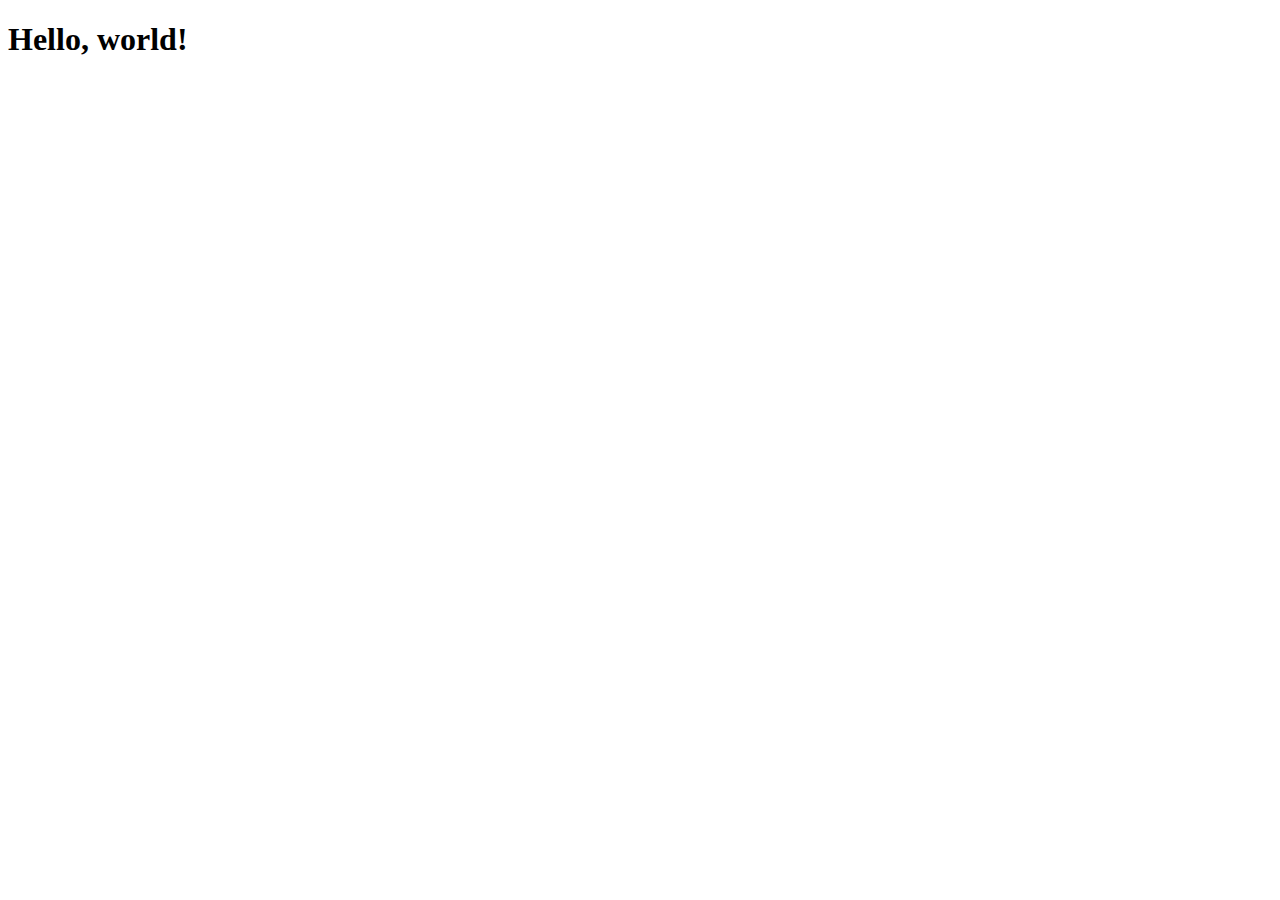
==== index.html @ 3a5f45d5 "clean code" ====
<!doctype html>
<html lang="en">
  <head>
    <!-- Required meta tags -->
    <meta charset="utf-8">
    <meta name="viewport" content="width=device-width, initial-scale=1">

    <!-- Bootstrap CSS -->
    <link href="https://cdn.jsdelivr.net/npm/bootstrap@5.0.2/dist/css/bootstrap.min.css" rel="stylesheet" integrity="sha384-EVSTQN3/azprG1Anm3QDgpJLIm9Nao0Yz1ztcQTwFspd3yD65VohhpuuCOmLASjC" crossorigin="anonymous">

    <title>Hello, world!</title>
  </head>
  <body>
    <h1>Hello, world!</h1>

    <!-- Optional JavaScript; choose one of the two! -->

    <!-- Option 1: Bootstrap Bundle with Popper -->
    <script src="https://cdn.jsdelivr.net/npm/bootstrap@5.0.2/dist/js/bootstrap.bundle.min.js" integrity="sha384-MrcW6ZMFYlzcLA8Nl+NtUVF0sA7MsXsP1UyJoMp4YLEuNSfAP+JcXn/tWtIaxVXM" crossorigin="anonymous"></script>

    <!-- Option 2: Separate Popper and Bootstrap JS -->
    <!--
    <script src="https://cdn.jsdelivr.net/npm/@popperjs/core@2.9.2/dist/umd/popper.min.js" integrity="sha384-IQsoLXl5PILFhosVNubq5LC7Qb9DXgDA9i+tQ8Zj3iwWAwPtgFTxbJ8NT4GN1R8p" crossorigin="anonymous"></script>
    <script src="https://cdn.jsdelivr.net/npm/bootstrap@5.0.2/dist/js/bootstrap.min.js" integrity="sha384-cVKIPhGWiC2Al4u+LWgxfKTRIcfu0JTxR+EQDz/bgldoEyl4H0zUF0QKbrJ0EcQF" crossorigin="anonymous"></script>
    -->
  </body>
</html>
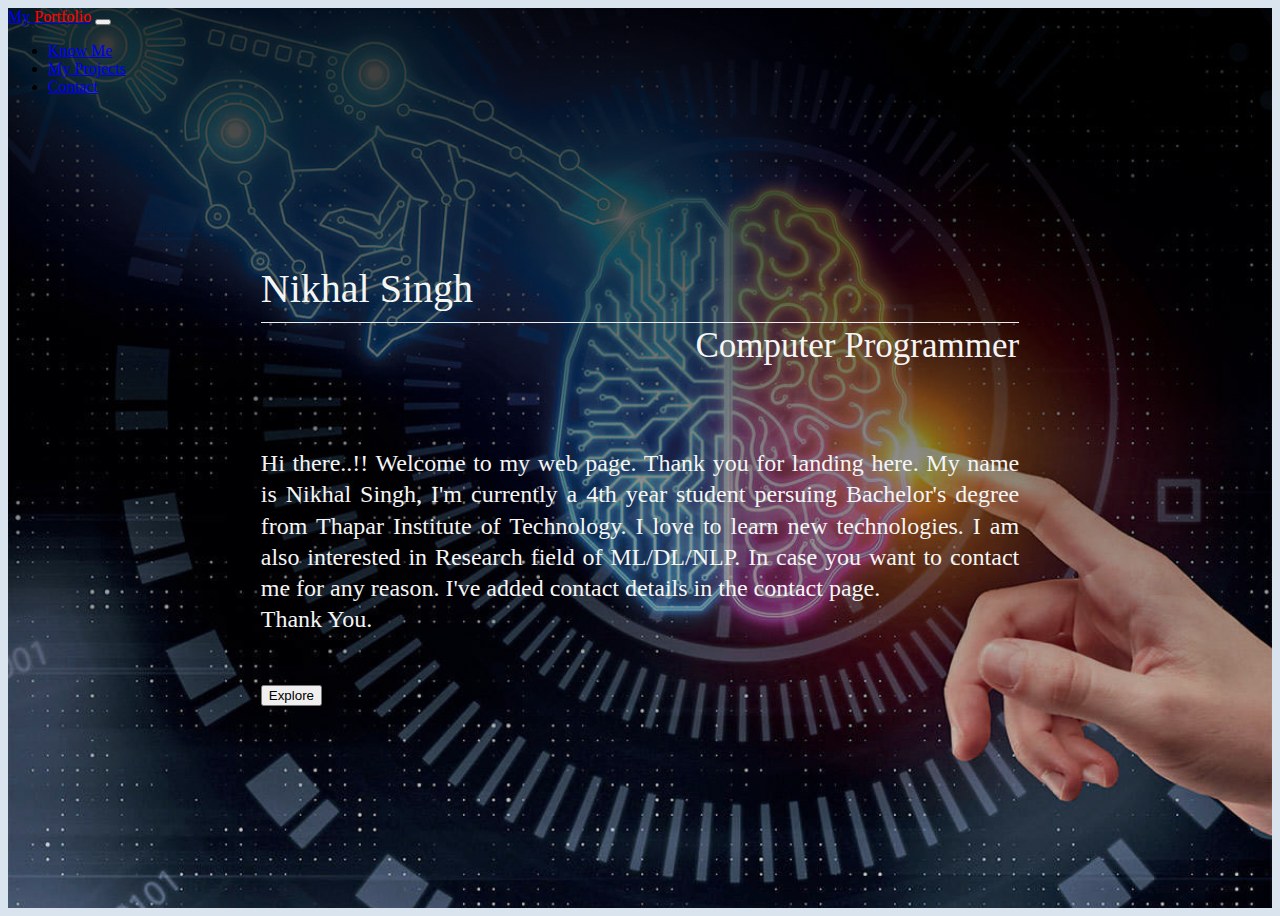
==== commit 32044210: "add landing page" ====
--- a/index.html
+++ b/index.html
@@ -8,10 +8,66 @@
     <!-- Bootstrap CSS -->
     <link href="https://cdn.jsdelivr.net/npm/bootstrap@5.0.2/dist/css/bootstrap.min.css" rel="stylesheet" integrity="sha384-EVSTQN3/azprG1Anm3QDgpJLIm9Nao0Yz1ztcQTwFspd3yD65VohhpuuCOmLASjC" crossorigin="anonymous">
 
-    <title>Hello, world!</title>
+    <link rel="stylesheet" href="./styles/main.css">
+
+    <title>Nikhal Singh</title>
+    <link rel="icon" href="./imgs/avtar.png" type = "images/png">
   </head>
   <body>
-    <h1>Hello, world!</h1>
+
+    <section class="home">
+
+        <nav class="navbar navbar-expand-lg navbar-dark bg-dark">
+            <div class="container-fluid">
+              <a class="navbar-brand" href="index.html">My <span style="color: red;"> Portfolio</span></a>
+              <button class="navbar-toggler" type="button" data-bs-toggle="collapse" data-bs-target="#navbarSupportedContent" aria-controls="navbarSupportedContent" aria-expanded="false" aria-label="Toggle navigation">
+                <span class="navbar-toggler-icon"></span>
+              </button>
+              <div class="collapse navbar-collapse" id="navbarSupportedContent">
+                <ul class="navbar-nav me-auto mb-2 mb-lg-0">
+                  <li class="nav-item">
+                    <a class="nav-link" aria-current="page" href="about.html">Know Me</a>
+                  </li>
+                  <li class="nav-item">
+                    <a class="nav-link" href="projects.html">My Projects</a>
+                  </li>
+                  <li class="nav-item">
+                    <a class="nav-link" href="contact.html">Contact</a>
+                  </li>
+                </ul>
+              </div>
+            </div>
+          </nav>
+
+
+    <div class="intro">
+      <h1>Nikhal Singh</h1>
+      <hr align="left" size="5">
+      <h3><span style="font-family:'Brush Script MT', cursive;">Computer Programmer</span></h3>
+      <br>
+
+      <p class="text">
+        Hi there..!! Welcome to my web page. Thank you for landing here. My name is Nikhal 
+        Singh, I'm currently a 4th year student persuing Bachelor's degree from Thapar Institute of Technology. I love to learn new technologies.
+        I am also interested in Research field of ML/DL/NLP.
+        In case you want to contact me for any reason. I've added contact details in the contact page.
+      <br>
+      Thank You.
+      </p>
+
+
+      <br>
+      <button type="button" class="btn btn-info">Explore</button>
+
+    </div>
+    
+
+
+
+    </section>
+
+
+
 
     <!-- Optional JavaScript; choose one of the two! -->
 
--- a/styles/main.css
+++ b/styles/main.css
@@ -0,0 +1,44 @@
+body {
+    background-color: #dae4ee;
+}
+
+.home {
+    height: 100vh;
+    background-image: linear-gradient(
+                     rgba(0,0,0,0.8),
+                     rgba(0,0,0,0.1)),
+                     url('../imgs/bg.jpg')
+                     ;
+                     background-size: cover;
+}
+
+.intro {
+    color: whitesmoke;
+    padding: 10% 20%;
+    text-align: justify;
+    font-size: 20px;
+}
+
+.intro h3 {
+    text-align: right;
+    font-size: 35px;
+    font-weight: 300;
+    margin-top: -20px;
+}
+.intro h1 {
+    font-size: 2em;
+    font-weight: 500;
+    margin-bottom: -10px;
+}
+.intro hr {
+    margin-top: 20px;
+    margin-bottom: 20px;
+    border: 0;
+    border-top: 1px solid #eee;
+
+}
+.text {
+    font-size: 24px;
+    line-height: 1.3em;
+    font-weight: 450;
+}
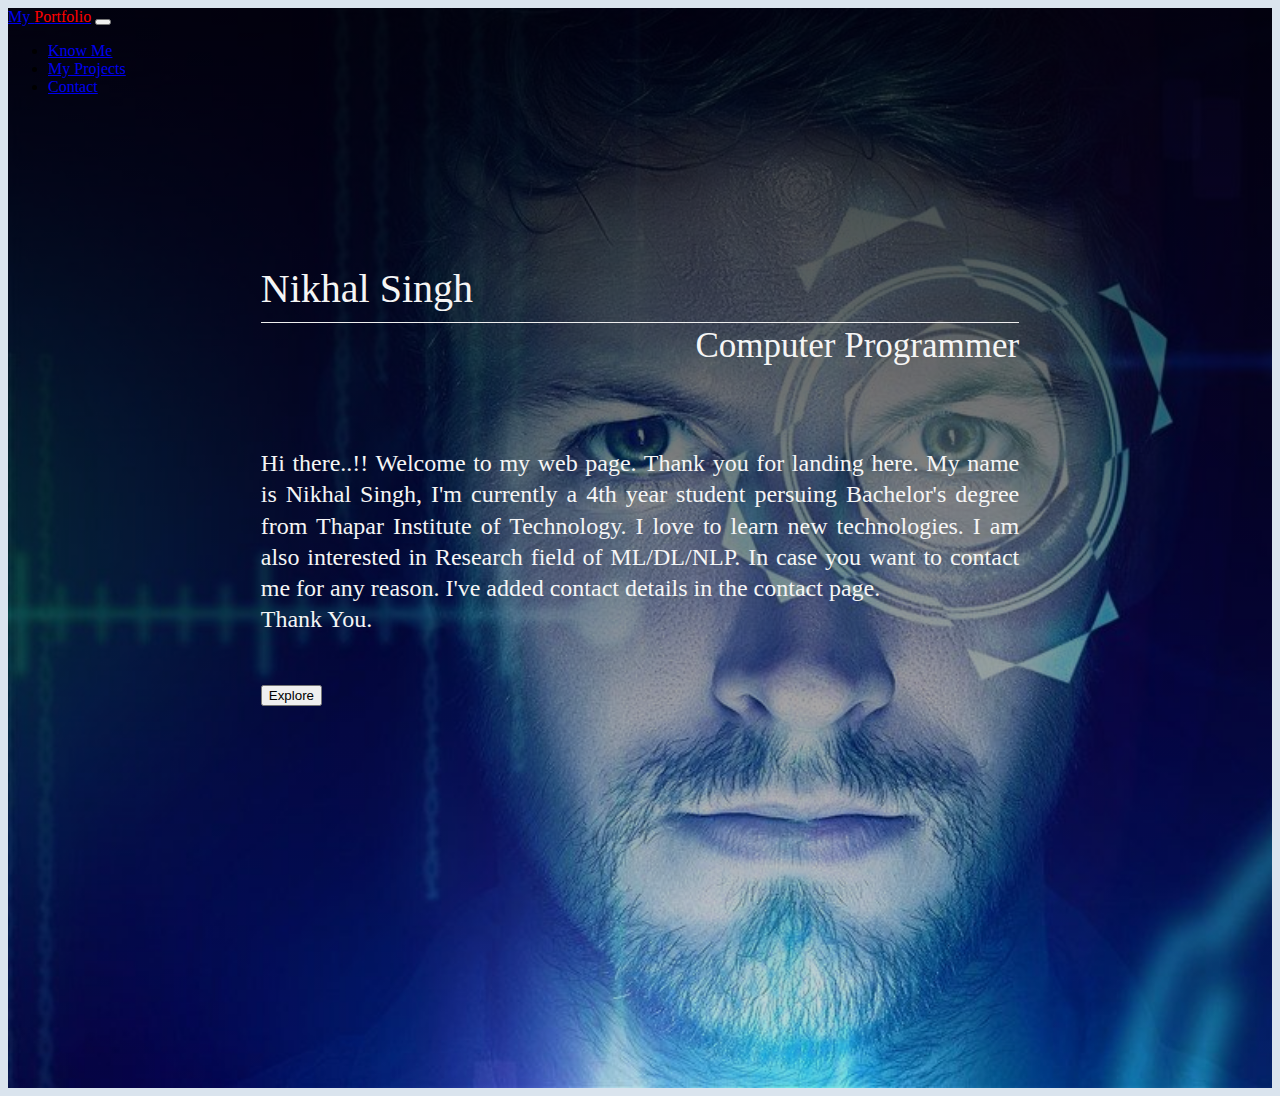
==== commit 4b73f464: "UI improvement" ====
--- a/index.html
+++ b/index.html
@@ -75,9 +75,9 @@
     <script src="https://cdn.jsdelivr.net/npm/bootstrap@5.0.2/dist/js/bootstrap.bundle.min.js" integrity="sha384-MrcW6ZMFYlzcLA8Nl+NtUVF0sA7MsXsP1UyJoMp4YLEuNSfAP+JcXn/tWtIaxVXM" crossorigin="anonymous"></script>
 
     <!-- Option 2: Separate Popper and Bootstrap JS -->
-    <!--
+    
     <script src="https://cdn.jsdelivr.net/npm/@popperjs/core@2.9.2/dist/umd/popper.min.js" integrity="sha384-IQsoLXl5PILFhosVNubq5LC7Qb9DXgDA9i+tQ8Zj3iwWAwPtgFTxbJ8NT4GN1R8p" crossorigin="anonymous"></script>
     <script src="https://cdn.jsdelivr.net/npm/bootstrap@5.0.2/dist/js/bootstrap.min.js" integrity="sha384-cVKIPhGWiC2Al4u+LWgxfKTRIcfu0JTxR+EQDz/bgldoEyl4H0zUF0QKbrJ0EcQF" crossorigin="anonymous"></script>
-    -->
+   
   </body>
 </html>--- a/styles/main.css
+++ b/styles/main.css
@@ -3,11 +3,11 @@
 }
 
 .home {
-    height: 100vh;
+    height: 120vh;
     background-image: linear-gradient(
                      rgba(0,0,0,0.8),
                      rgba(0,0,0,0.1)),
-                     url('../imgs/bg.jpg')
+                     url('../imgs/back.jpg')
                      ;
                      background-size: cover;
 }
